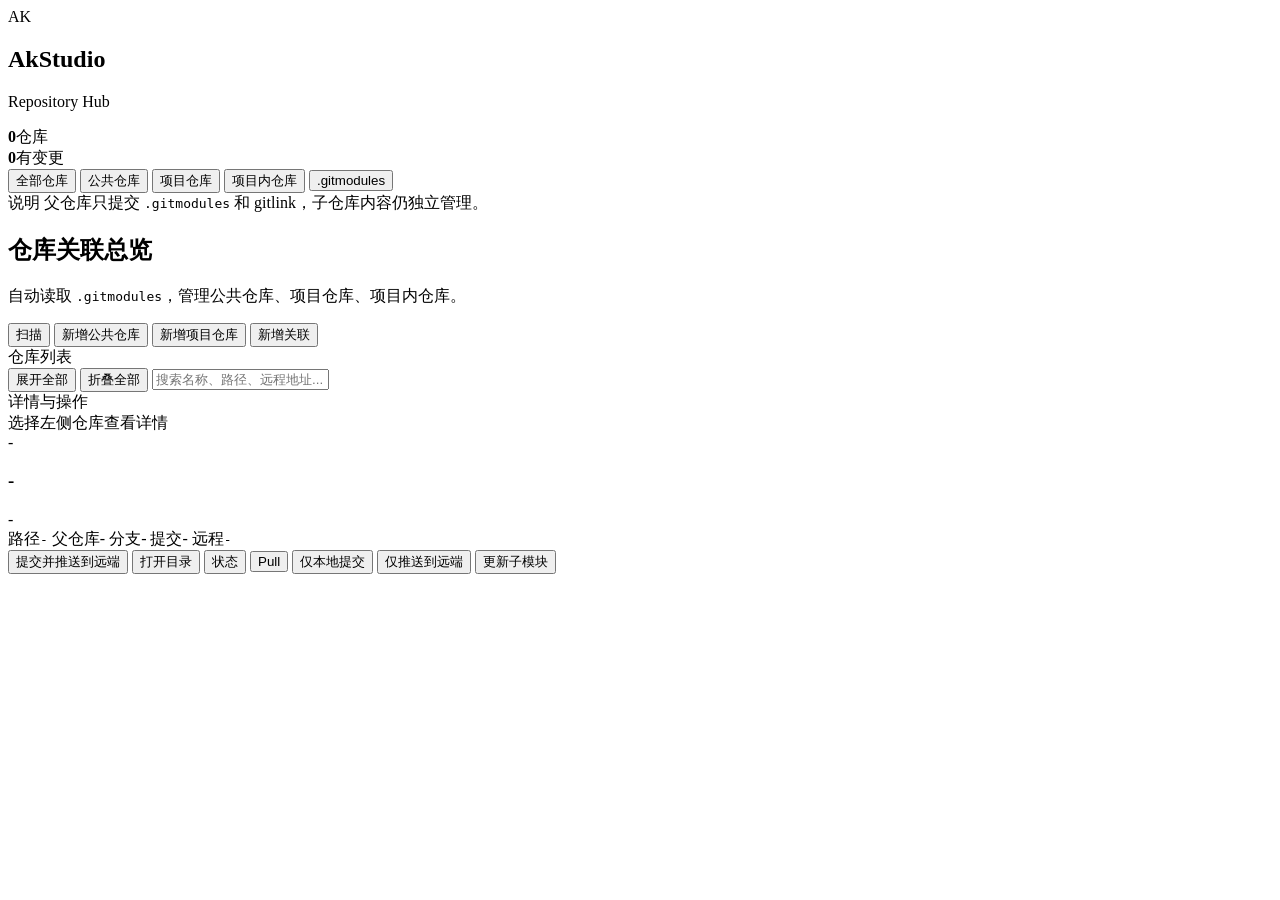
==== AkRepoManager/web/index.html @ bcb420a6 "Add AkRepoManager" ====
<!doctype html>
<html lang="zh-CN">
<head>
  <meta charset="utf-8" />
  <meta name="viewport" content="width=device-width, initial-scale=1" />
  <title>AkStudio 仓库管理器</title>
  <link rel="stylesheet" href="/styles.css" />
</head>
<body>
  <div class="shell">
    <aside class="sidebar">
      <div class="brand">
        <div class="logo">AK</div>
        <div>
          <h1>AkStudio</h1>
          <p>Repository Hub</p>
        </div>
      </div>

      <div class="stats">
        <div><strong id="repoCount">0</strong><span>仓库</span></div>
        <div><strong id="dirtyCount">0</strong><span>有变更</span></div>
      </div>

      <nav>
        <button class="nav active" data-filter="all">全部仓库</button>
        <button class="nav" data-filter="public">公共仓库</button>
        <button class="nav" data-filter="project">项目仓库</button>
        <button class="nav" data-filter="submodule">项目内仓库</button>
        <button class="nav" data-filter="modules">.gitmodules</button>

      </nav>

      <div class="hint">
        <span>说明</span>
        父仓库只提交 <code>.gitmodules</code> 和 gitlink，子仓库内容仍独立管理。
      </div>
    </aside>

    <main class="main">
      <header class="topbar">
        <div>
          <h2>仓库关联总览</h2>
          <p>自动读取 <code>.gitmodules</code>，管理公共仓库、项目仓库、项目内仓库。</p>
        </div>
        <div class="toolbar">
          <button class="primary" id="refreshBtn">扫描</button>
          <button id="addPublicBtn">新增公共仓库</button>
          <button id="addProjectBtn">新增项目仓库</button>
          <button id="addSubmoduleBtn">新增关联</button>
        </div>
      </header>

      <section class="grid">
        <div class="panel repo-panel">
          <div class="panel-title repo-title">
            <span>仓库列表</span>
            <div class="repo-tools">
              <button id="expandAllBtn">展开全部</button>
              <button id="collapseAllBtn">折叠全部</button>
              <input id="searchInput" placeholder="搜索名称、路径、远程地址..." />
            </div>
          </div>

          <div id="repoTree" class="repo-tree"></div>
        </div>

        <div class="panel detail-panel">
          <div class="panel-title"><span>详情与操作</span></div>
          <div id="emptyState" class="empty">选择左侧仓库查看详情</div>
          <div id="detail" class="detail hidden">
            <div class="detail-head">
              <div>
                <div id="detailType" class="badge">-</div>
                <h3 id="detailName">-</h3>
              </div>
              <div id="detailStatus" class="status-pill">-</div>
            </div>

            <div class="kv">
              <label>路径</label><code id="detailPath">-</code>
              <label>父仓库</label><span id="detailParent">-</span>
              <label>分支</label><span id="detailBranch">-</span>

              <label>提交</label><span id="detailHead">-</span>
              <label>远程</label><code id="detailUrl">-</code>
            </div>

            <div class="actions">
              <button class="primary wide-action" data-action="commit_push">提交并推送到远端</button>
              <button class="wide-action" data-action="open_folder">打开目录</button>
              <button data-action="status">状态</button>

              <button data-action="pull">Pull</button>
              <button data-action="commit">仅本地提交</button>
              <button data-action="push">仅推送到远端</button>
              <button class="wide-action" data-action="update_submodules">更新子模块</button>
            </div>


            <pre id="console"></pre>
          </div>
        </div>
      </section>
    </main>
  </div>

  <dialog id="pathDialog">
    <form method="dialog" class="dialog-card">
      <h3 id="pathDialogTitle">新增仓库</h3>
      <label>仓库绝对路径</label>
      <input id="pathInput" placeholder="E:\\AkStudio\\YourRepo" />
      <div class="dialog-actions">
        <button value="cancel">取消</button>
        <button class="primary" id="pathConfirm" value="default">确认</button>
      </div>
    </form>
  </dialog>

  <dialog id="submoduleDialog">
    <form method="dialog" class="dialog-card wide">
      <h3>新增子仓库关联</h3>
      <p>会在选中的父仓库中维护 <code>.gitmodules</code>，并添加 gitlink。</p>
      <label>父仓库</label>
      <input id="subParent" disabled />
      <label>名称</label>
      <input id="subName" placeholder="TheWildsGame" />
      <label>相对路径</label>
      <input id="subPath" placeholder="TheWildsGame 或 Plugins/MyRepo" />
      <label>远程地址</label>
      <input id="subUrl" placeholder="https://github.com/user/repo.git" />
      <label>分支</label>
      <input id="subBranch" value="main" />
      <div class="dialog-actions">
        <button value="cancel">取消</button>
        <button class="primary" id="subConfirm" value="default">添加关联</button>
      </div>
    </form>
  </dialog>

  <script src="/app.js"></script>
</body>
</html>
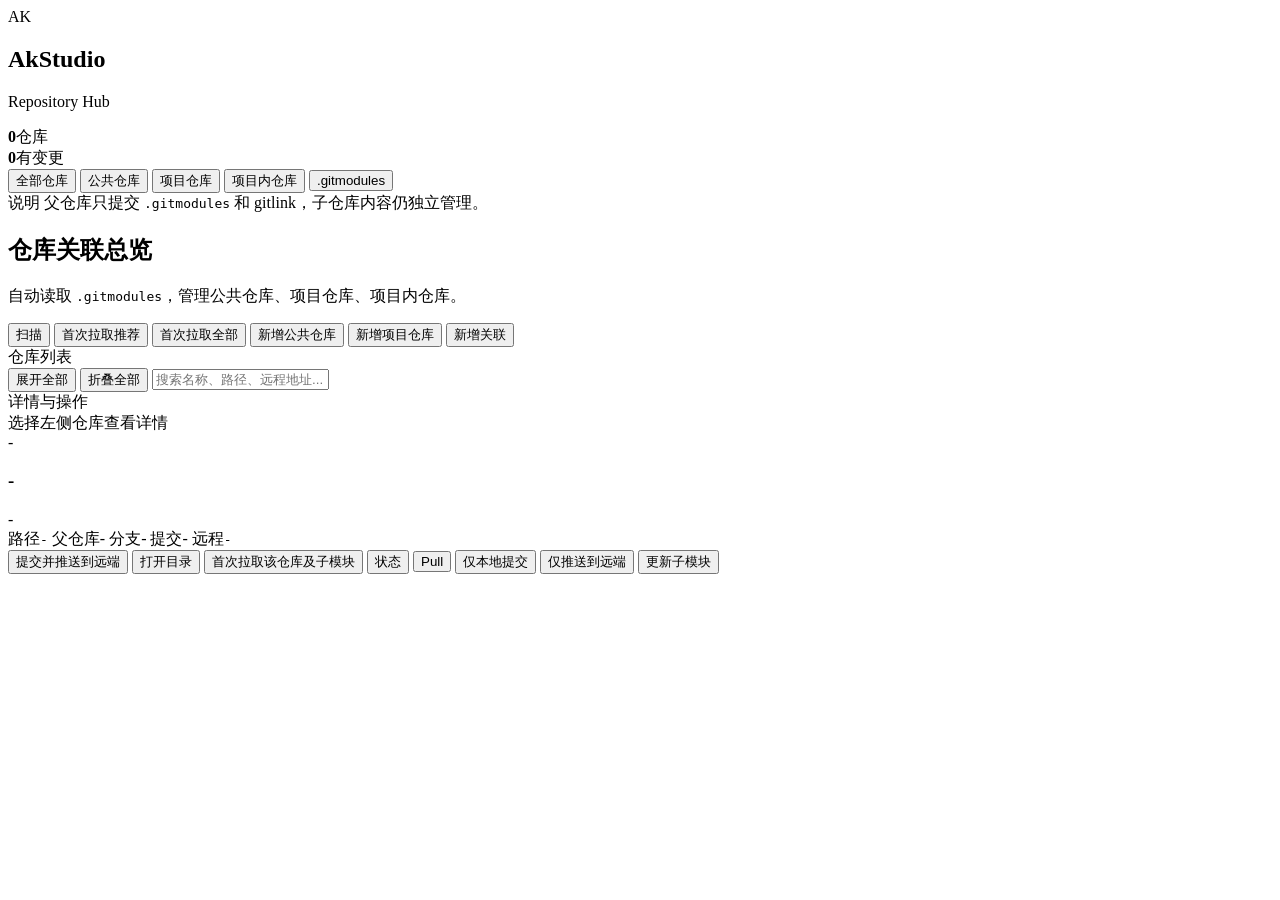
==== commit 50afdbe4: "Add first-time repository bootstrap actions" ====
--- a/AkRepoManager/web/index.html
+++ b/AkRepoManager/web/index.html
@@ -45,7 +45,10 @@
         </div>
         <div class="toolbar">
           <button class="primary" id="refreshBtn">扫描</button>
+          <button id="initRecommendedBtn">首次拉取推荐</button>
+          <button id="initAllBtn">首次拉取全部</button>
           <button id="addPublicBtn">新增公共仓库</button>
+
           <button id="addProjectBtn">新增项目仓库</button>
           <button id="addSubmoduleBtn">新增关联</button>
         </div>
@@ -89,9 +92,11 @@
             <div class="actions">
               <button class="primary wide-action" data-action="commit_push">提交并推送到远端</button>
               <button class="wide-action" data-action="open_folder">打开目录</button>
+              <button class="wide-action" data-action="init_selected">首次拉取该仓库及子模块</button>
               <button data-action="status">状态</button>
 
               <button data-action="pull">Pull</button>
+
               <button data-action="commit">仅本地提交</button>
               <button data-action="push">仅推送到远端</button>
               <button class="wide-action" data-action="update_submodules">更新子模块</button>
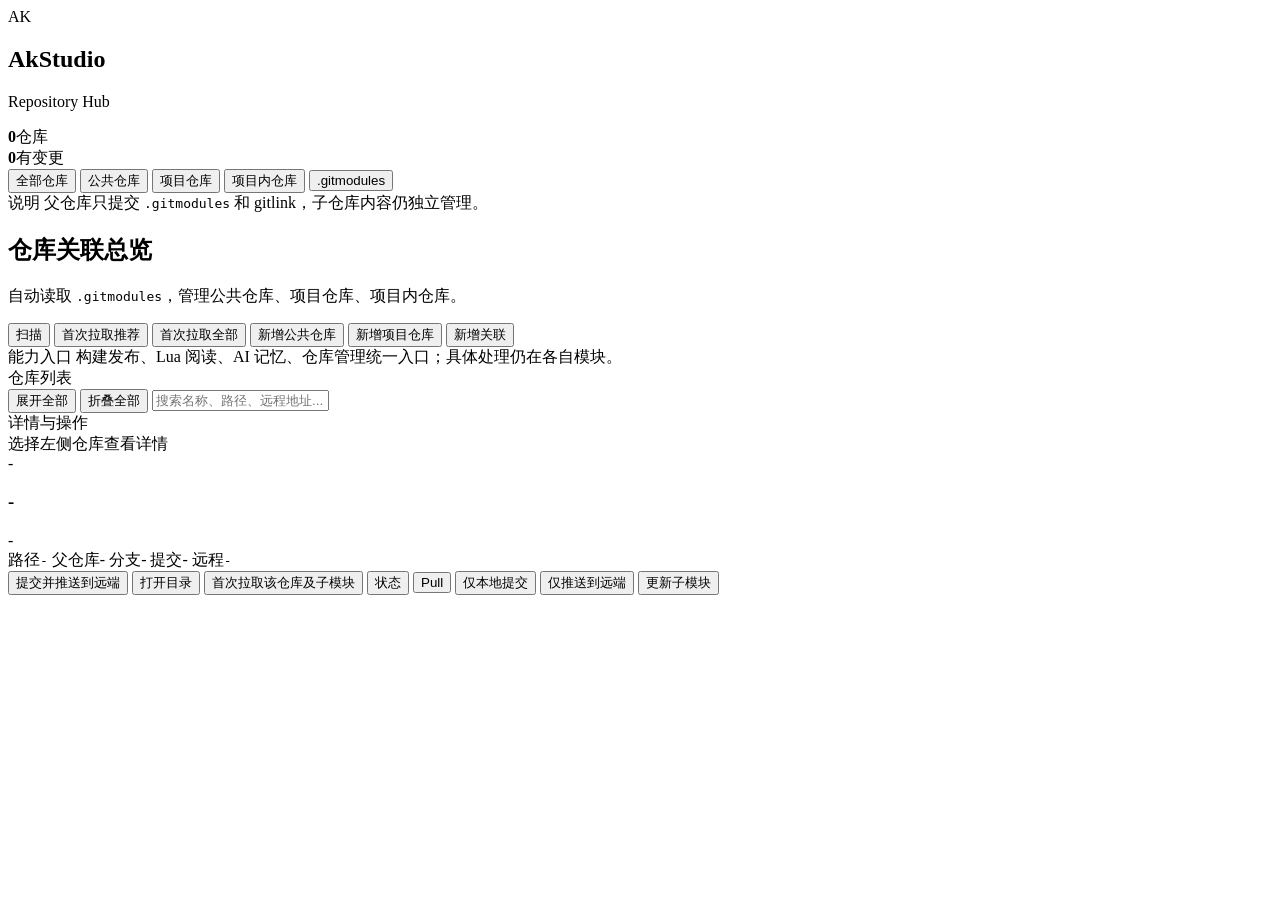
==== commit 26f1247e: "Add unified AkStudio capability portal" ====
--- a/AkRepoManager/web/index.html
+++ b/AkRepoManager/web/index.html
@@ -54,7 +54,16 @@
         </div>
       </header>
 
+      <section class="app-panel panel">
+        <div class="panel-title">
+          <span>能力入口</span>
+          <span class="muted">构建发布、Lua 阅读、AI 记忆、仓库管理统一入口；具体处理仍在各自模块。</span>
+        </div>
+        <div id="appGrid" class="app-grid"></div>
+      </section>
+
       <section class="grid">
+
         <div class="panel repo-panel">
           <div class="panel-title repo-title">
             <span>仓库列表</span>
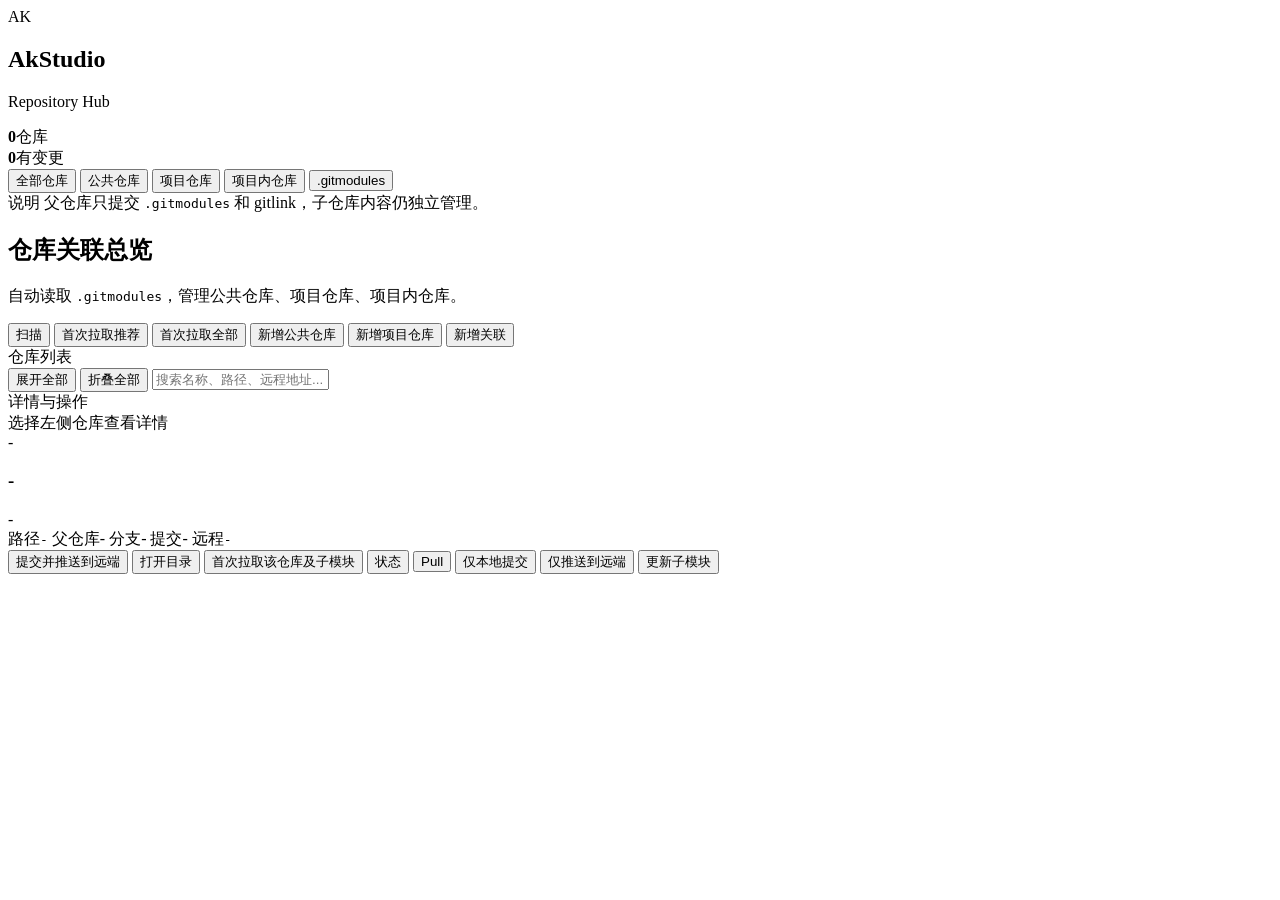
==== commit 8747f80e: "Revert "Add unified AkStudio capability portal" This reverts commit 26f1247ed24bf96d21f02bf150821e02" ====
--- a/AkRepoManager/web/index.html
+++ b/AkRepoManager/web/index.html
@@ -54,16 +54,7 @@
         </div>
       </header>
 
-      <section class="app-panel panel">
-        <div class="panel-title">
-          <span>能力入口</span>
-          <span class="muted">构建发布、Lua 阅读、AI 记忆、仓库管理统一入口；具体处理仍在各自模块。</span>
-        </div>
-        <div id="appGrid" class="app-grid"></div>
-      </section>
-
       <section class="grid">
-
         <div class="panel repo-panel">
           <div class="panel-title repo-title">
             <span>仓库列表</span>
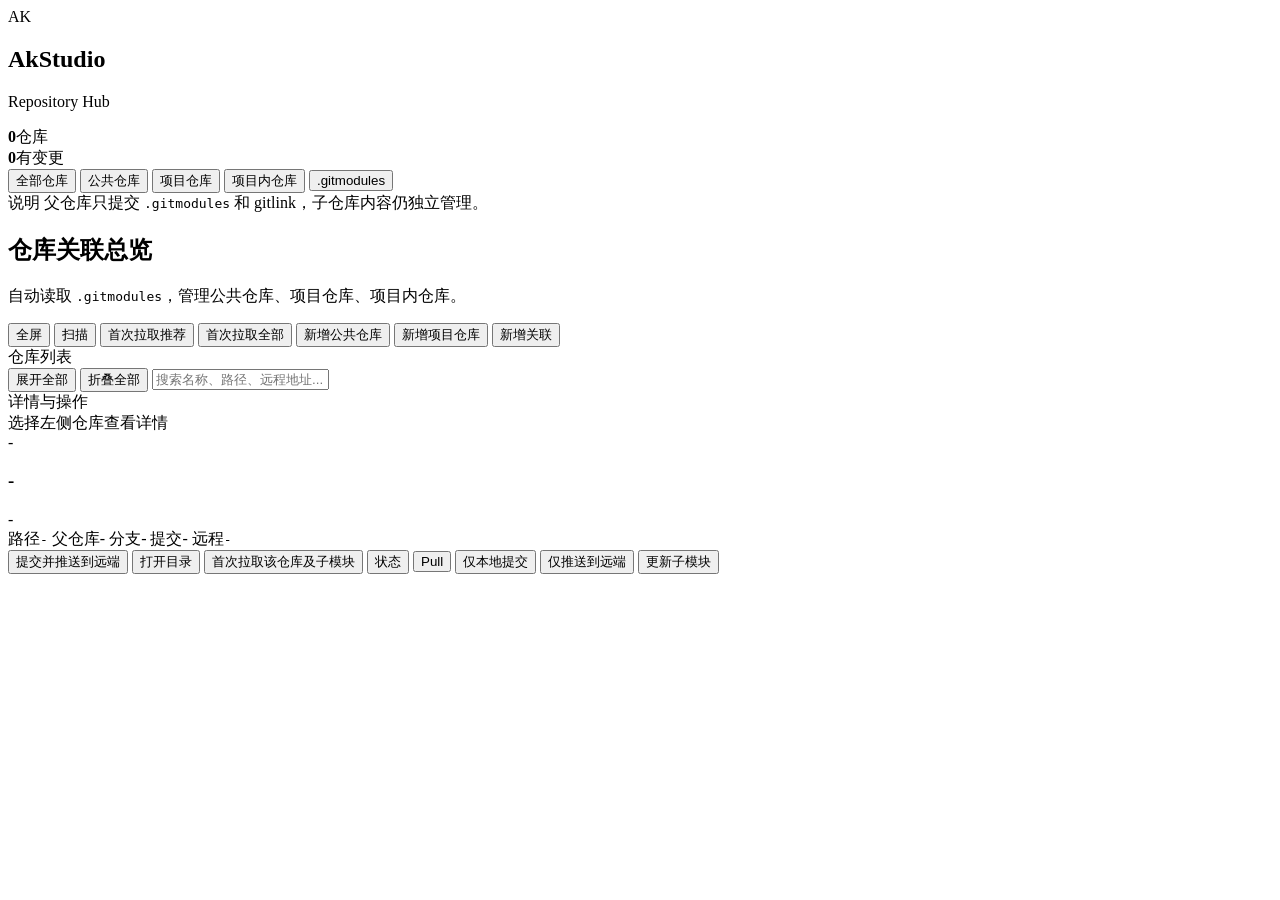
==== commit fa2df681: "Update repository" ====
--- a/AkRepoManager/web/index.html
+++ b/AkRepoManager/web/index.html
@@ -44,6 +44,7 @@
           <p>自动读取 <code>.gitmodules</code>，管理公共仓库、项目仓库、项目内仓库。</p>
         </div>
         <div class="toolbar">
+          <button id="fullscreenBtn">全屏</button>
           <button class="primary" id="refreshBtn">扫描</button>
           <button id="initRecommendedBtn">首次拉取推荐</button>
           <button id="initAllBtn">首次拉取全部</button>
@@ -110,6 +111,9 @@
     </main>
   </div>
 
+
+
+
   <dialog id="pathDialog">
     <form method="dialog" class="dialog-card">
       <h3 id="pathDialogTitle">新增仓库</h3>
